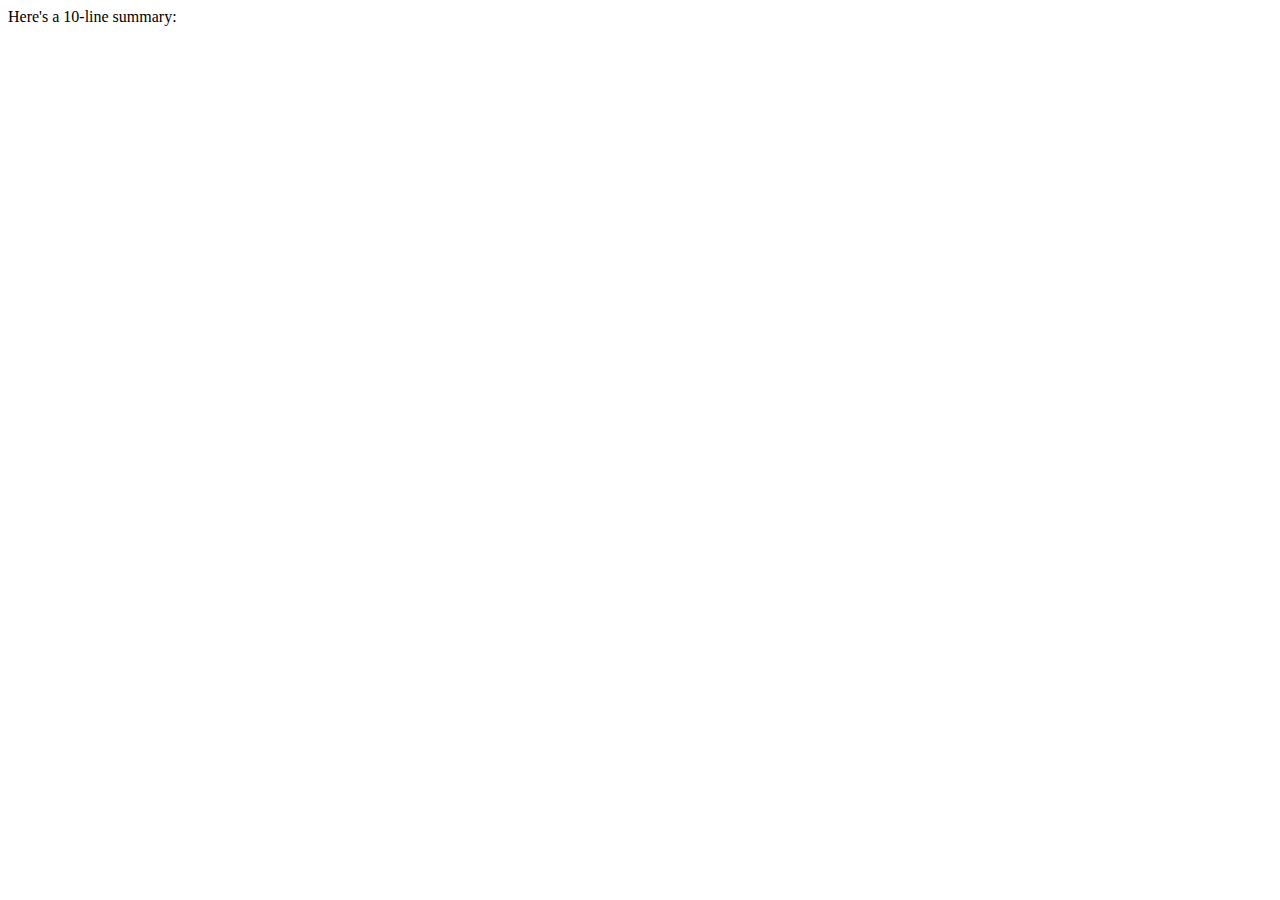
==== Content Summarizer/Client/page.html @ 3ab4e2ac "Re-organization of files" ====
<html>
    <head>
        <title>Content Summarizer</title>

        <style link = "page.css" type = "text/css">
        </style>
        <script src = "script.js" type = "text/javascript"></script>
    </head>

    <body>
        <p id="heading">Here's a 10-line summary:</p>
        <div id="summary"></div>
    </body>
</html>
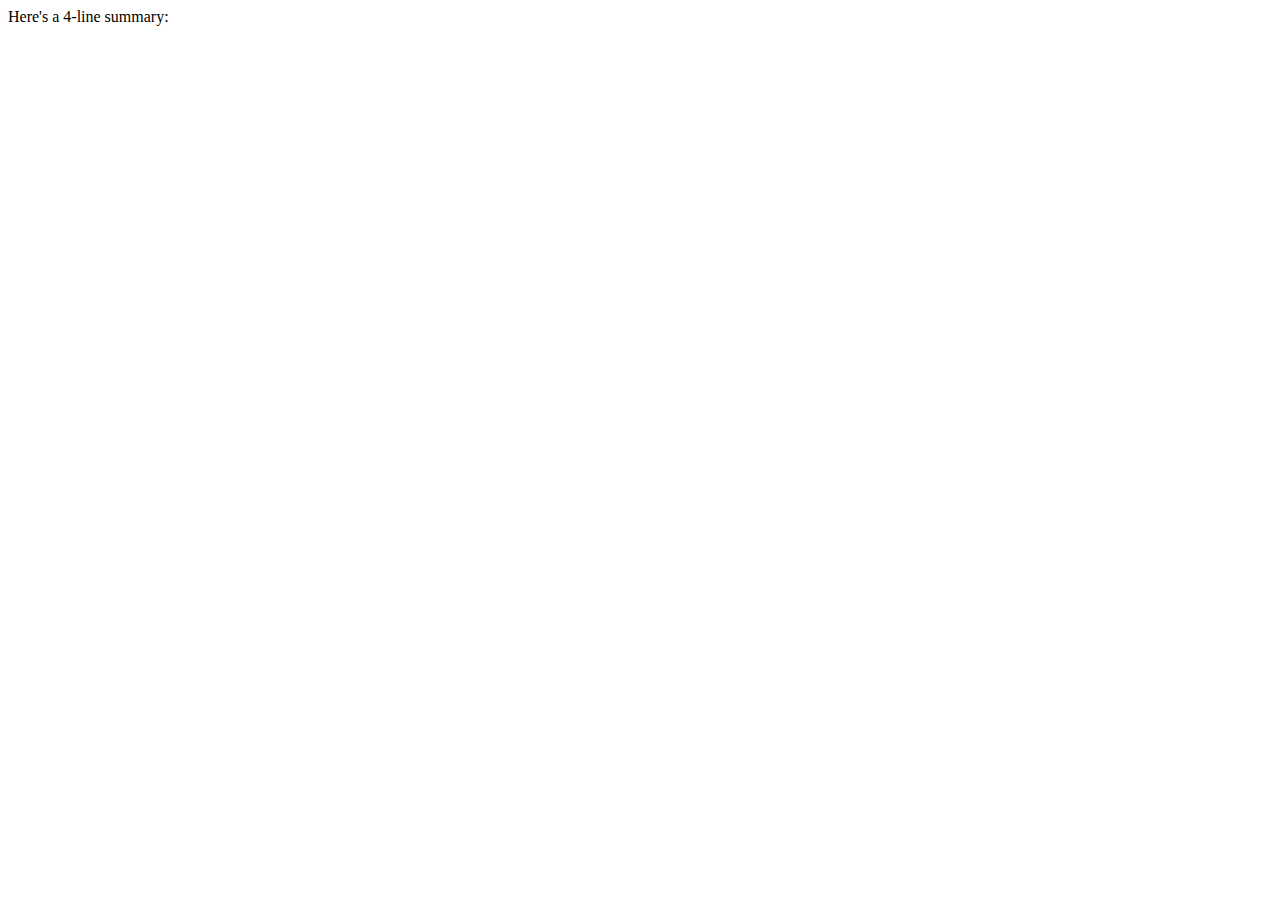
==== commit 81e2f075: "Updated page.html" ====
--- a/Content Summarizer/Client/page.html
+++ b/Content Summarizer/Client/page.html
@@ -2,13 +2,15 @@
     <head>
         <title>Content Summarizer</title>
 
-        <style link = "page.css" type = "text/css">
-        </style>
-        <script src = "script.js" type = "text/javascript"></script>
+        <link rel="stylesheet" href="page.css">
+        
     </head>
 
     <body>
-        <p id="heading">Here's a 10-line summary:</p>
-        <div id="summary"></div>
+        <div class="container">
+            <p id="heading">Here's a 4-line summary:</p>
+            <div id="summary"></div>
+        </div>
+        <script src = "script.js"></script>
     </body>
 </html>